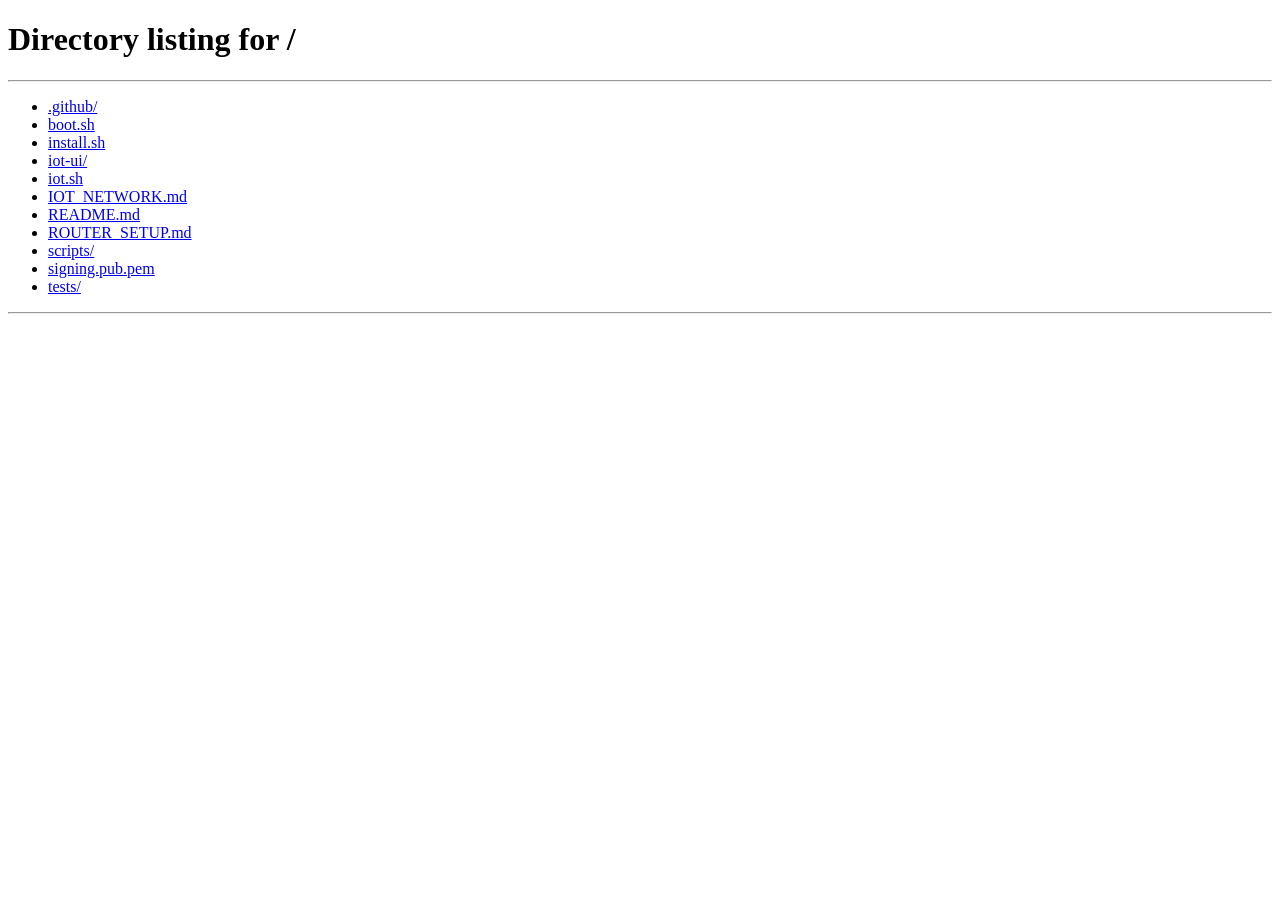
==== iot-ui/dash/login.html @ 4ca9bbf8 "feat: dark dashboard at / and a lighter stock UI - iot-ui/dash: a single-page dashboard served at / " ====
<!doctype html>
<meta charset="utf-8">
<meta http-equiv="refresh" content="0; URL=/">
<title>Redirecting</title>
<!-- Bound over /www/webpages/login.html by `iot.sh ui`: plain-HTTP visits land here, so send
     them to the dashboard at /. The stock UI stays at /webpages/index.html. -->
<a href="/">Continue</a>
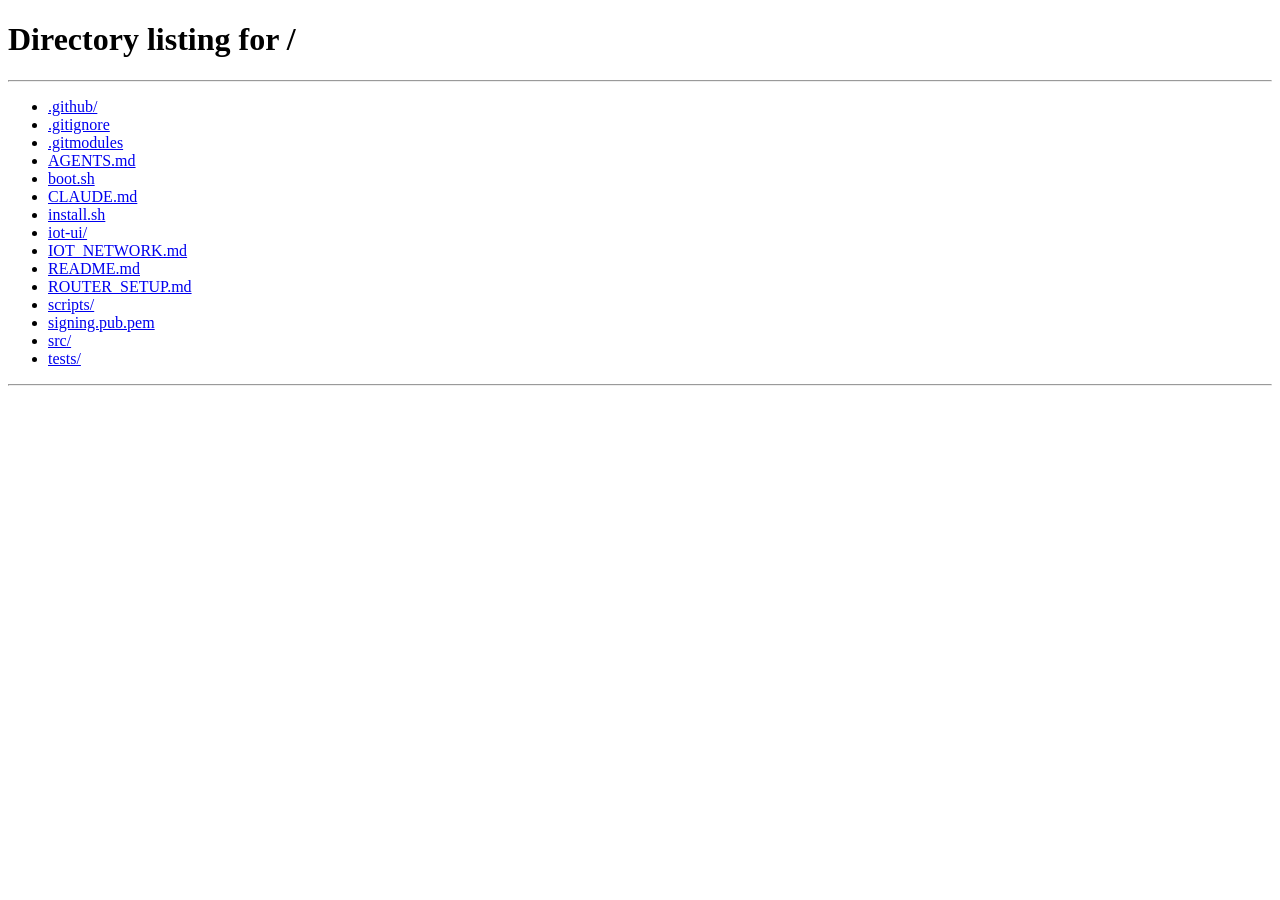
==== commit aad5f0a7: "refactor: ax10.sh built from src/, one kernel lock, saved copy first at boot - Rename iot.sh to ax10" ====
--- a/iot-ui/dash/login.html
+++ b/iot-ui/dash/login.html
@@ -2,6 +2,6 @@
 <meta charset="utf-8">
 <meta http-equiv="refresh" content="0; URL=/">
 <title>Redirecting</title>
-<!-- Bound over /www/webpages/login.html by `iot.sh ui`: plain-HTTP visits land here, so send
+<!-- Bound over /www/webpages/login.html by `ax10.sh ui`: plain-HTTP visits land here, so send
      them to the dashboard at /. The stock UI stays at /webpages/index.html. -->
 <a href="/">Continue</a>
